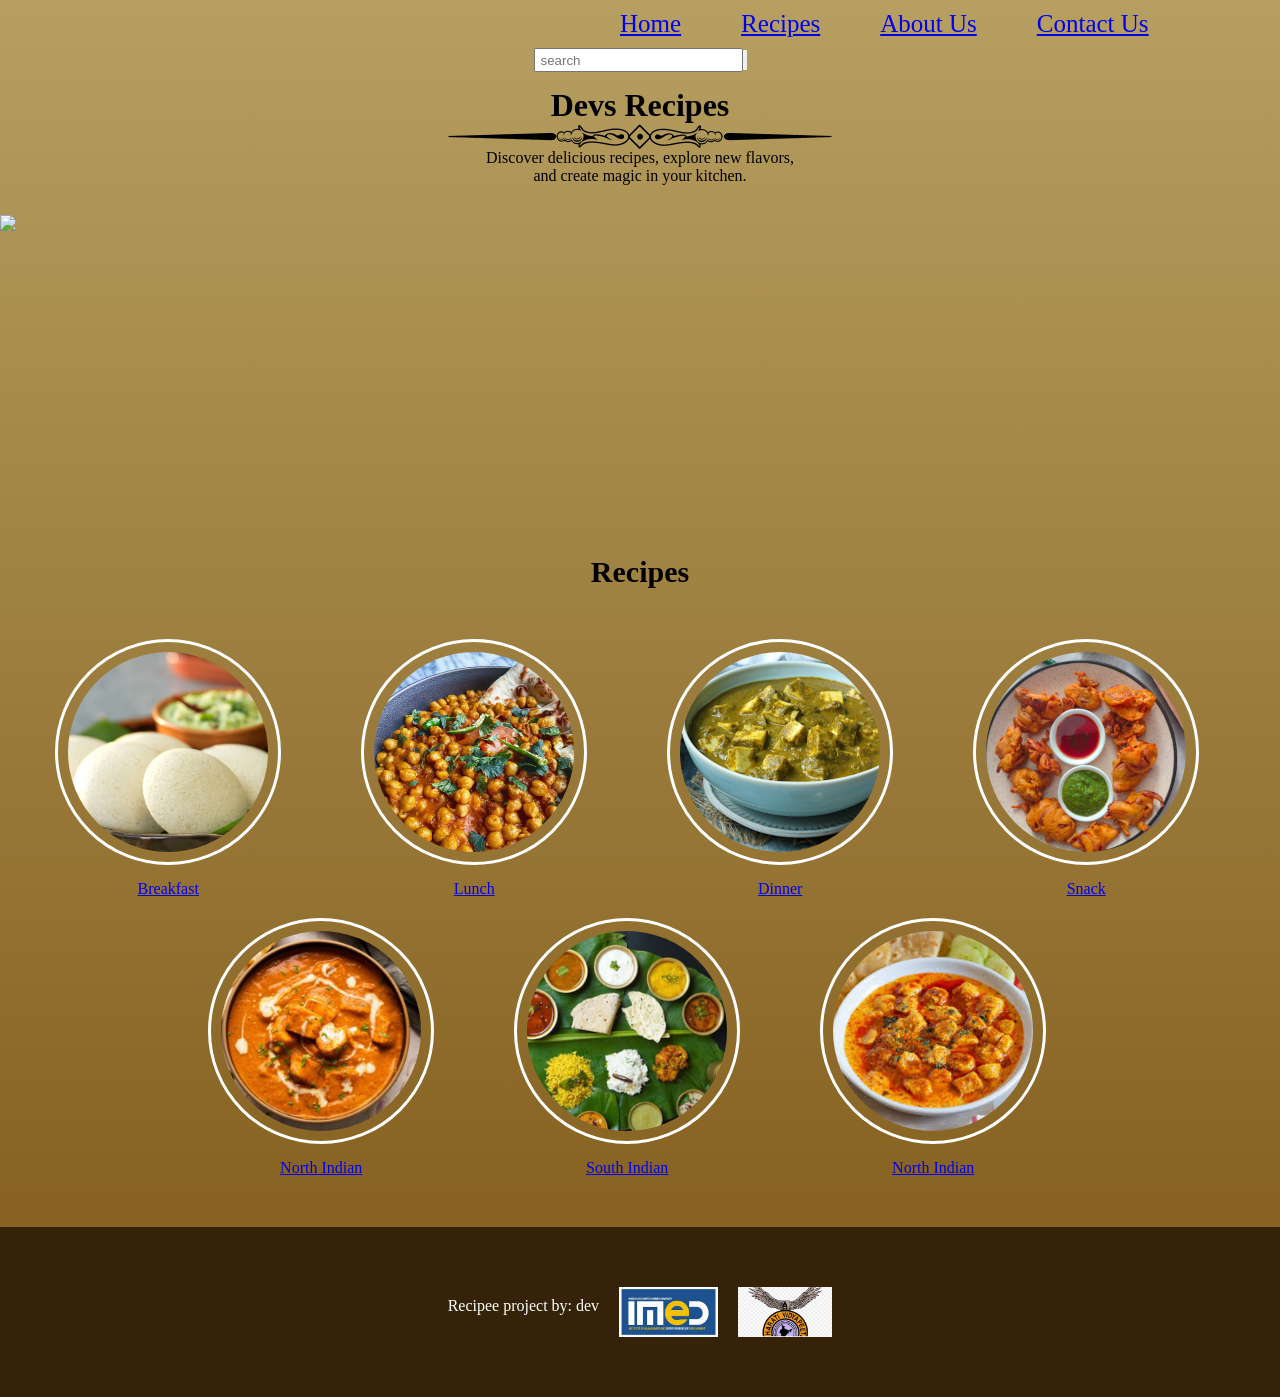
==== index.html @ 8b567f83 "created demo recipes" ====
<!DOCTYPE html>
<html lang="en">

<head>
    <meta charset="UTF-8">
    <meta name="viewport" content="width=device-width, initial-scale=1.0">
    <title>Dev Recipes</title>
    <link href="main.css" rel="stylesheet">
    <script src="https://kit.fontawesome.com/25efb765a3.js" crossorigin="anonymous"></script>
</head>

<body>
    <div class="header">
        <nav class="nav">
            <ul>
                <li><a href="#"> Home </a> </li>
                <li> <a href="#recipe1">Recipes</a> </li>
                <li><a href="#"> About Us </a> </li>
                <li><a href="#"> Contact Us </a> </li>

            </ul>
        </nav>
    </div>

    <div class="search">
        <input type="text" placeholder="search">
        <button type="submit"><i class="fa-solid fa-magnifying-glass"></i></button>
    </div>

    <div class="container">
        <h1 class="title">Devs Recipes</h1>
        <img class="underline" src="resources/underline.png">
        <p class="subtitle">Discover delicious recipes, explore new flavors,
            <br> and create magic in your kitchen.
            <!-- Find and share<br>
            everyday cooking inspiration on Allrecipes. <br>
            Discover recipes, cooks, videos, and how-tos <br>
            based on
            the food you love and the friends you follow. -->
        </p>

        <img class="mainimg" src="resources/ramenGun.gif">
    </div>
    <h2 class="recipesheading" id="recipe1"> Recipes</h2>
    <div class="links">
        <a class="breakfast" href="breakfast.html">
            <img class="breakfastimg" src="resources/idli.webp">
            Breakfast
        </a>

        <a class="lunch" href="lunch.html"><img class="lunchimg" src="resources/chana.masala.jpg">Lunch

        </a>
        <a class="dinner" href="dinner.html"><img class="dinnerimg" src="resources/palak.paneer.jpg">Dinner

        </a>
        <a class="snack" href="snack.html"><img class="snackimg" src="resources/onion.pakora.jpg">Snack

        </a>
        <a class="north" href="north.html"><img class="northimg" src="resources/paneer.butter.masala.jpg">North Indian

        </a>
        <a class="south" href="south.html"><img class="southimg" src="resources/south.png">South Indian
        </a>
        <a class="north" href="rajasthani.html"><img class="rajasthaniimg" src="resources/gatte.jpeg">North Indian

        </a>
    </div>
    <div class="footer">
        <p class="project"> Recipee project by: dev</p>

        <img class="imed" src="resources/IMED.jpeg">
        <img class="bvdu" src="resources/bharati.vidyapeeth.jpeg">

    </div>
</body>

</html>
---- main.css ----
* {
    margin: 0;
    padding: 0;
    /* box-sizing: border-box; */

}

html {
    /* background: linear-gradient(180deg, rgb(182, 159, 97), rgb(128, 89, 24); */
    scroll-behavior: smooth;
}

body {
    background: linear-gradient(180deg, rgb(182, 159, 97), rgb(128, 89, 24));

}

.header {
    /* /* background-color: rgb(180, 181, 176);  */
    /* padding: 10px 40px; */
    width: 100%;
    display: flex;


}

.nav {
    display: flex;

    justify-content: center;
    justify-content: space-between;

    /* background-color: rgb(180, 181, 176); */
    padding: 10px 60px;
    padding-left: 590px;

}

.nav ul {
    /* margin: 0px;
    padding: 0px; */
    list-style-type: none;
    display: flex;
    margin: 0;
    padding: 0;

}

.nav li {
    margin: 0 30px;
}

.nav li a {
    font-size: 25px;
}

.search {
    display: flex;
    justify-content: center;
    align-items: center;
    width: 100%;
}

.search input {
    height: 20px;
    width: 200px;
    padding-left: 5px;
}

.search button {
    height: 20px;
}

.container {
    margin: 0 auto;
    margin-top: 15px;
    display: block;
    text-align: center;

}

.underline {
    width: 30%;

}

.title,
.underline {

    text-align: center;
    margin: 0 auto;
    display: block;


}

.mainimg {
    height: 250px;
    /* height: 0vw; */
    margin: 0 auto;
    display: block;
    margin-top: 30px;
}



.recipesheading {
    margin-top: 90px;
    margin-bottom: 50px;
    text-align: center;
    font-size: 30px;
}

.links img {
    display: block;
    height: 200px;
    width: 200px;
    object-fit: cover;
    border: 3px solid white;
    border-radius: 50%;
    padding: 10px;
    margin-bottom: 15px;
}

.links {
    width: 90vw;
    margin: 0 4vw;
    display: flex;
    flex-wrap: wrap;
    /* flex: wrap; */
    /* justify-content: space-between; */
    justify-content: center;
    gap: 20px 80px;
    text-align: center;
}

.footer {
    /* background-color: red; */
    margin-top: 50px;
    display: flex;
    justify-content: center;
    gap: 20px;
    background-color: rgb(52, 35, 8);
    padding: 60px;
    color: #fff;


}

.footer .project {
    text-align: center;
    padding-top: 10px;
}

.imed,
.bvdu {
    height: 50px;
    width: auto;
    /* opacity: 50%; */

}
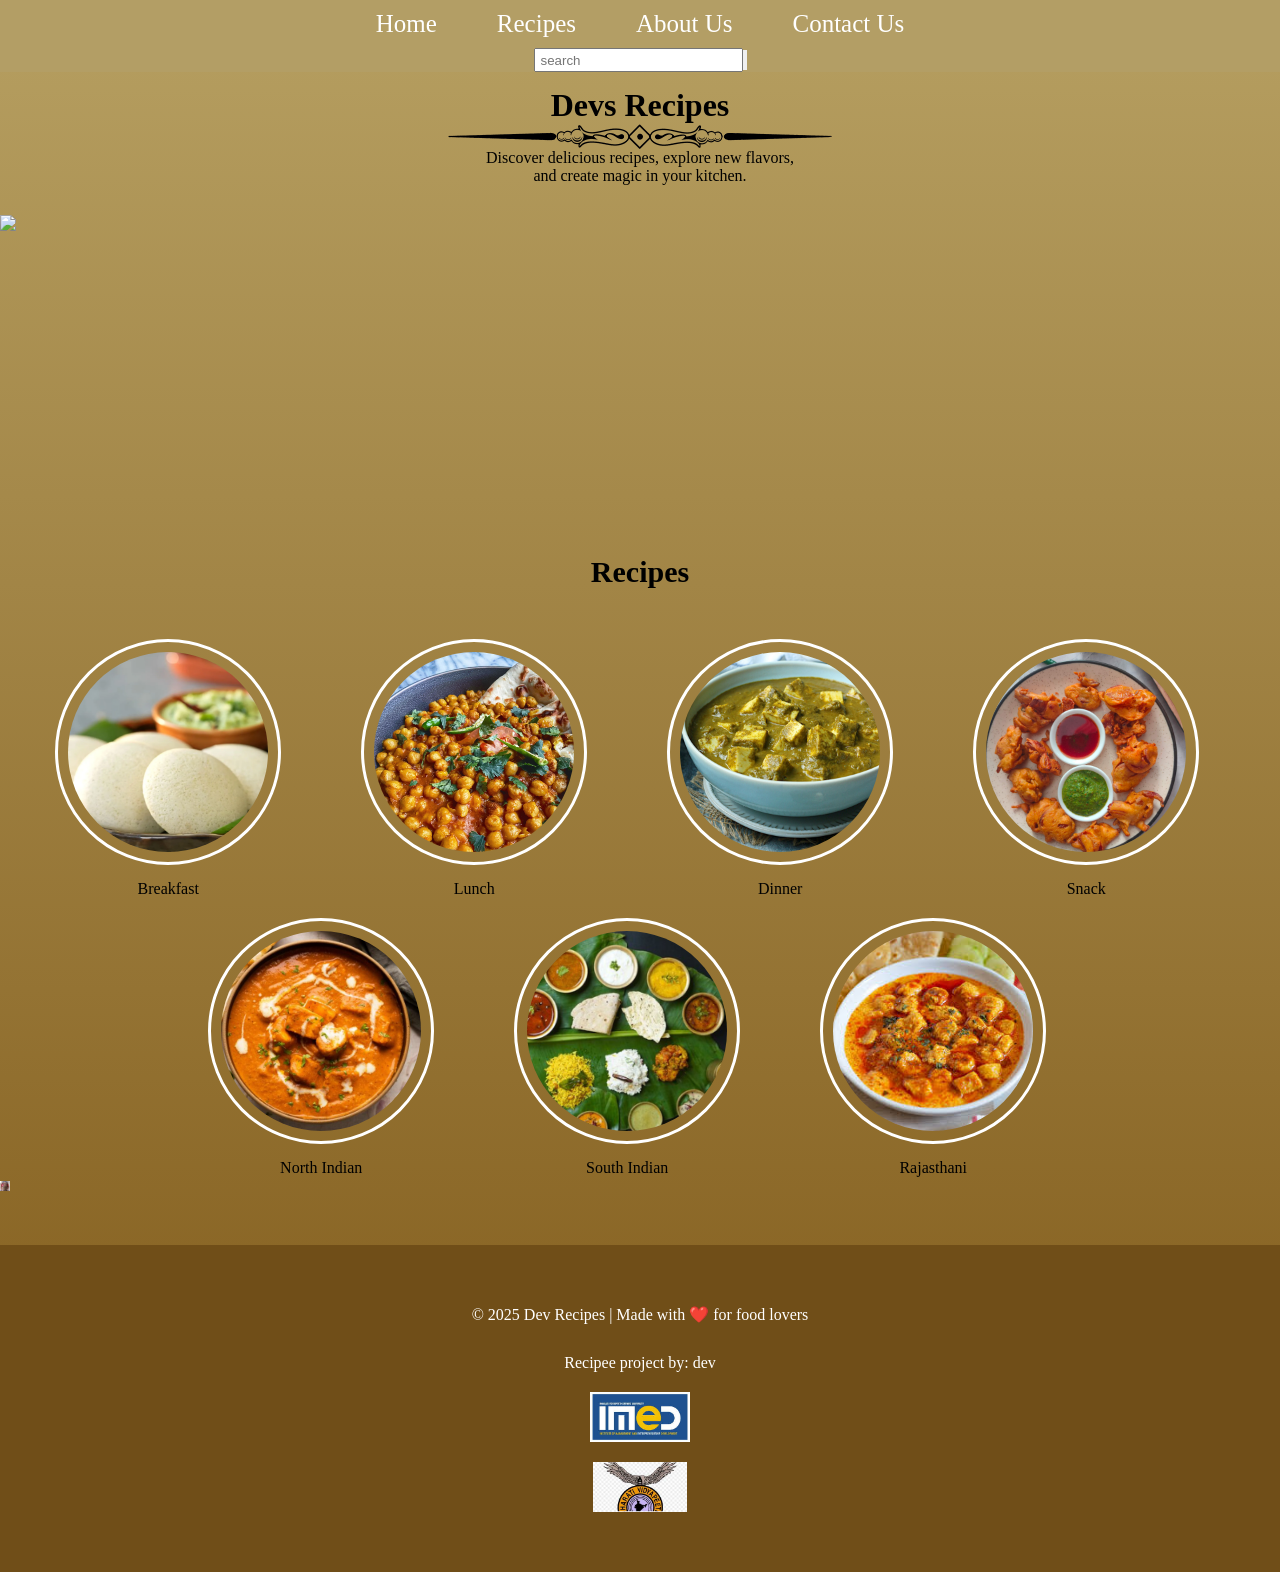
==== commit 3a8d179e: "added hover to links and made it responsove" ====
--- a/index.html
+++ b/index.html
@@ -9,7 +9,8 @@
     <script src="https://kit.fontawesome.com/25efb765a3.js" crossorigin="anonymous"></script>
 </head>
 
-<body>
+
+<body onclick="myFunction()">
     <div class="header">
         <nav class="nav">
             <ul>
@@ -20,11 +21,11 @@
 
             </ul>
         </nav>
-    </div>
 
-    <div class="search">
-        <input type="text" placeholder="search">
-        <button type="submit"><i class="fa-solid fa-magnifying-glass"></i></button>
+        <div class="search">
+            <input type="text" placeholder="search">
+            <button type="submit"><i class="fa-solid fa-magnifying-glass"></i></button>
+        </div>
     </div>
 
     <div class="container">
@@ -62,17 +63,35 @@
         </a>
         <a class="south" href="south.html"><img class="southimg" src="resources/south.png">South Indian
         </a>
-        <a class="north" href="rajasthani.html"><img class="rajasthaniimg" src="resources/gatte.jpeg">North Indian
+        <a class="north" href="rajasthani.html"><img class="rajasthaniimg" src="resources/gatte.jpeg">Rajasthani
 
         </a>
     </div>
+
+    <!--audio-->
+    <img id="audioTrigger" src="resources/yuyukoFumoCloseUp.jpg" alt="Play Sound" height="10px" width="10px">
+    <audio id="audioPlayer" src="resources/dosa.mp3"></audio>
+
     <div class="footer">
+
+        <p>&copy; 2025 Dev Recipes | Made with ❤️ for food lovers</p>
         <p class="project"> Recipee project by: dev</p>
 
         <img class="imed" src="resources/IMED.jpeg">
         <img class="bvdu" src="resources/bharati.vidyapeeth.jpeg">
 
+
+
+
     </div>
+
+
+
+    <script>document.getElementById("audioTrigger").addEventListener("click", function () {
+            document.getElementById("audioPlayer").play();
+        });
+    </script>
+
 </body>
 
 </html>
--- a/main.css
+++ b/main.css
@@ -20,6 +20,9 @@
     /* padding: 10px 40px; */
     width: 100%;
     display: flex;
+    justify-content: center;
+    flex-direction: column;
+    background-color: rgb(179, 158, 101);
 
 
 }
@@ -28,11 +31,12 @@
     display: flex;
 
     justify-content: center;
-    justify-content: space-between;
-
+    /* justify-content: space-between; */
     /* background-color: rgb(180, 181, 176); */
-    padding: 10px 60px;
-    padding-left: 590px;
+    align-items: center;
+    padding: 10px 0px;
+    ;
+
 
 }
 
@@ -41,8 +45,9 @@
     padding: 0px; */
     list-style-type: none;
     display: flex;
-    margin: 0;
-    padding: 0;
+    gap: 30 px;
+    color: white;
+
 
 }
 
@@ -52,6 +57,14 @@
 
 .nav li a {
     font-size: 25px;
+    text-decoration: none;
+    color: white;
+
+}
+
+.nav li a:hover {
+    color: black;
+    transform: scale(1.1);
 }
 
 .search {
@@ -74,7 +87,6 @@
 .container {
     margin: 0 auto;
     margin-top: 15px;
-    display: block;
     text-align: center;
 
 }
@@ -96,7 +108,7 @@
 
 .mainimg {
     height: 250px;
-    /* height: 0vw; */
+    max-width: 100%;
     margin: 0 auto;
     display: block;
     margin-top: 30px;
@@ -132,6 +144,17 @@
     justify-content: center;
     gap: 20px 80px;
     text-align: center;
+
+}
+
+.links a {
+    color: black;
+    text-decoration: none;
+}
+
+.links a:hover {
+    color: white;
+    transform: scale(1.1);
 }
 
 .footer {
@@ -140,9 +163,12 @@
     display: flex;
     justify-content: center;
     gap: 20px;
-    background-color: rgb(52, 35, 8);
+    background-color: rgb(112, 78, 24);
     padding: 60px;
     color: #fff;
+    flex-direction: column;
+    align-items: center;
+    text-align: center;
 
 
 }
@@ -158,4 +184,72 @@
     width: auto;
     /* opacity: 50%; */
 
+}
+
+
+/* shitpost */
+#shitpost {
+    display: none;
+    position: absolute;
+    width: 4em;
+    height: 1em;
+    pointer-events: auto;
+}
+
+#shitpost.top-left {
+    top: 10px;
+    left: 10px;
+}
+
+.gimmeFood {
+    position: relative;
+    color: white;
+    background: black;
+    top: 3.6em;
+    width: 15em;
+    opacity: 0;
+    text-align: center;
+    pointer-events: none;
+
+}
+
+#yuyuko {
+    position: absolute;
+    width: 5em;
+    overflow: hidden;
+    top: 0;
+}
+
+#shitpost:hover>.gimmeFood {
+    transition: 130s linear;
+    top: 14.5em;
+    font-size: 10em;
+    animation: appear 4s 1s forwards;
+}
+
+#yuyuko:hover {
+    transition: 130s linear;
+    width: 190em;
+}
+
+#yuyukoTitle {
+    position: absolute;
+    width: 100%;
+    font-family: "Norse";
+    letter-spacing: 0.04em;
+    font-size: 5vw;
+    color: rgb(236, 218, 139);
+    margin: 0.3em 0 0 6em;
+    width: 6em;
+    text-align: center;
+    left: 1em;
+    top: 0.05em;
+    opacity: 0;
+    pointer-events: none;
+}
+
+#shitpost:hover>#yuyukoTitle {
+    opacity: 1;
+    transition: 2s;
+    background: rgb(182, 159, 97);
 }
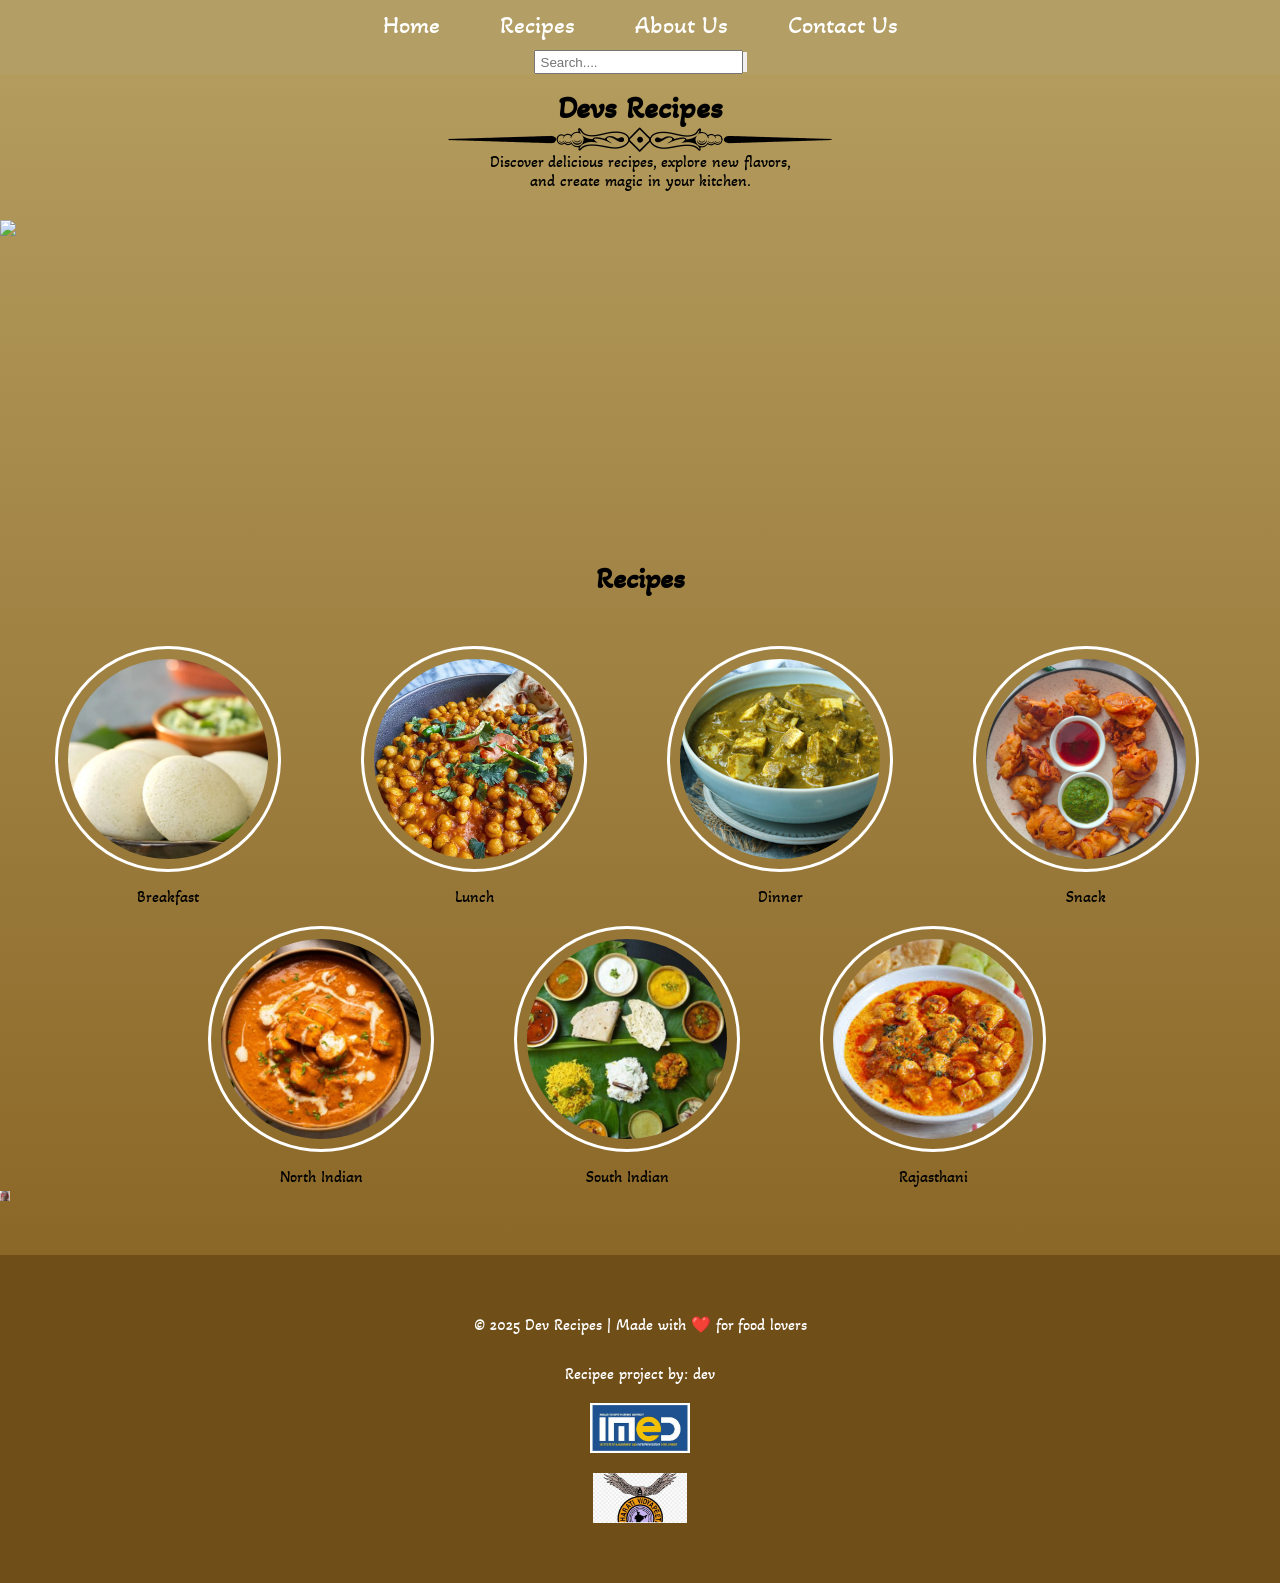
==== commit fde421da: "Updated index.html and main.css with Search feature and added recipe pages" ====
--- a/index.html
+++ b/index.html
@@ -6,6 +6,8 @@
     <meta name="viewport" content="width=device-width, initial-scale=1.0">
     <title>Dev Recipes</title>
     <link href="main.css" rel="stylesheet">
+    <link rel="stylesheet" href="https://fonts.googleapis.com/css?family=Sofia|Akaya Telivigala">
+
     <script src="https://kit.fontawesome.com/25efb765a3.js" crossorigin="anonymous"></script>
 </head>
 
@@ -16,16 +18,21 @@
             <ul>
                 <li><a href="#"> Home </a> </li>
                 <li> <a href="#recipe1">Recipes</a> </li>
-                <li><a href="#"> About Us </a> </li>
-                <li><a href="#"> Contact Us </a> </li>
+                <li><a href="about.us.html"> About Us </a> </li>
+                <li><a href="contact.us.html"> Contact Us </a> </li>
 
             </ul>
         </nav>
 
         <div class="search">
-            <input type="text" placeholder="search">
-            <button type="submit"><i class="fa-solid fa-magnifying-glass"></i></button>
+            <input type="text" id="searchInput" placeholder="Search....">
+            <button type="button" onclick="handleSearch()"><i class="fa-solid fa-magnifying-glass"></i> </button>
         </div>
+
+
+    </div>
+
+
     </div>
 
     <div class="container">
@@ -80,9 +87,6 @@
         <img class="imed" src="resources/IMED.jpeg">
         <img class="bvdu" src="resources/bharati.vidyapeeth.jpeg">
 
-
-
-
     </div>
 
 
@@ -90,6 +94,28 @@
     <script>document.getElementById("audioTrigger").addEventListener("click", function () {
             document.getElementById("audioPlayer").play();
         });
+
+        function handleSearch() {
+            const input = document.getElementById("searchInput").value.toLowerCase();
+
+            const recipes = {
+                "palak paneer": "dinner.html",
+                "chana masala": "lunch.html",
+                "onion pakora": "snack.html",
+                "idli": "breakfast.html",
+                "paneer butter masala": "north.html",
+                "masala dosa": "south.html",
+                "gatte": "rajasthani.html"
+            };
+
+            if (recipes[input]) {
+                window.location.href = recipes[input];
+            } else {
+                alert("Recipe not found!");
+            }
+        }
+    </script>
+
     </script>
 
 </body>
--- a/main.css
+++ b/main.css
@@ -12,6 +12,8 @@
 
 body {
     background: linear-gradient(180deg, rgb(182, 159, 97), rgb(128, 89, 24));
+
+    font-family: 'Akaya Telivigala', cursive;
 
 }
 
@@ -72,6 +74,7 @@
     justify-content: center;
     align-items: center;
     width: 100%;
+
 }
 
 .search input {
@@ -184,72 +187,4 @@
     width: auto;
     /* opacity: 50%; */
 
-}
-
-
-/* shitpost */
-#shitpost {
-    display: none;
-    position: absolute;
-    width: 4em;
-    height: 1em;
-    pointer-events: auto;
-}
-
-#shitpost.top-left {
-    top: 10px;
-    left: 10px;
-}
-
-.gimmeFood {
-    position: relative;
-    color: white;
-    background: black;
-    top: 3.6em;
-    width: 15em;
-    opacity: 0;
-    text-align: center;
-    pointer-events: none;
-
-}
-
-#yuyuko {
-    position: absolute;
-    width: 5em;
-    overflow: hidden;
-    top: 0;
-}
-
-#shitpost:hover>.gimmeFood {
-    transition: 130s linear;
-    top: 14.5em;
-    font-size: 10em;
-    animation: appear 4s 1s forwards;
-}
-
-#yuyuko:hover {
-    transition: 130s linear;
-    width: 190em;
-}
-
-#yuyukoTitle {
-    position: absolute;
-    width: 100%;
-    font-family: "Norse";
-    letter-spacing: 0.04em;
-    font-size: 5vw;
-    color: rgb(236, 218, 139);
-    margin: 0.3em 0 0 6em;
-    width: 6em;
-    text-align: center;
-    left: 1em;
-    top: 0.05em;
-    opacity: 0;
-    pointer-events: none;
-}
-
-#shitpost:hover>#yuyukoTitle {
-    opacity: 1;
-    transition: 2s;
-    background: rgb(182, 159, 97);
 }
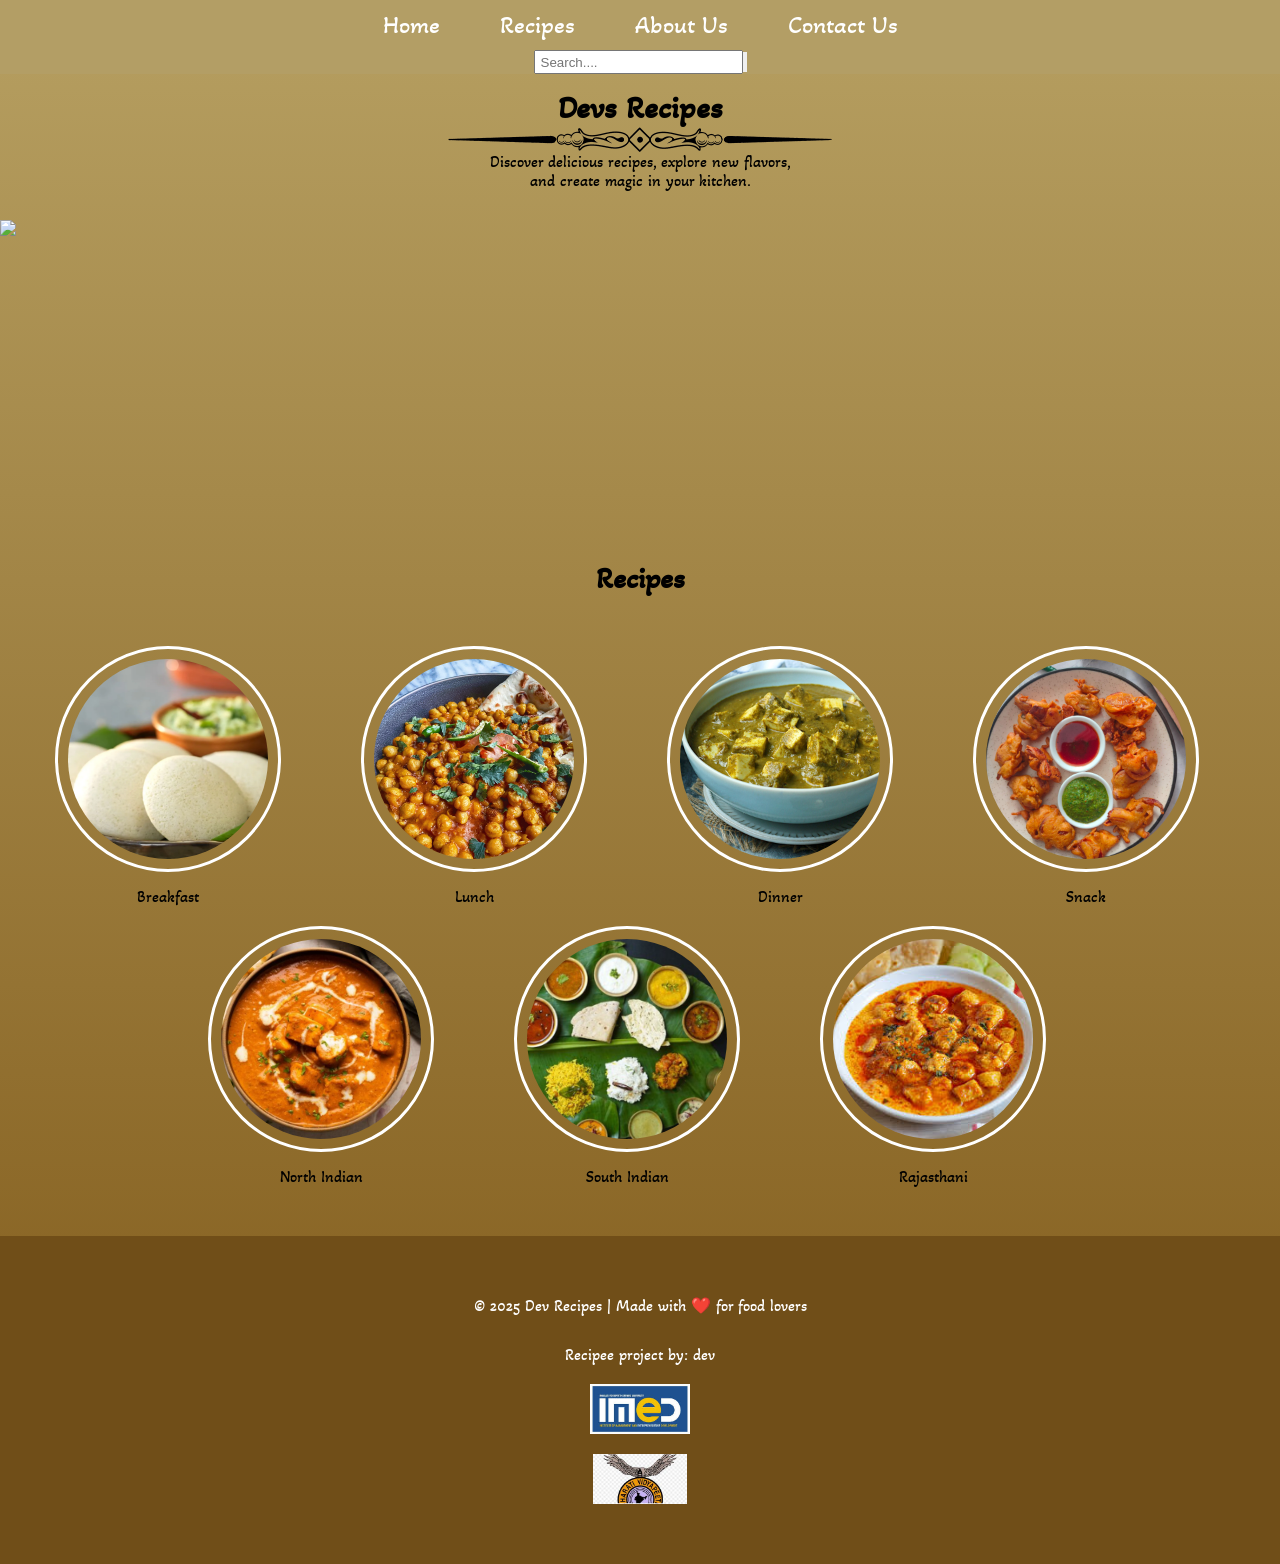
==== commit 1b916196: "shifted pic onclick audio from index to linked page" ====
--- a/index.html
+++ b/index.html
@@ -75,9 +75,7 @@
         </a>
     </div>
 
-    <!--audio-->
-    <img id="audioTrigger" src="resources/yuyukoFumoCloseUp.jpg" alt="Play Sound" height="10px" width="10px">
-    <audio id="audioPlayer" src="resources/dosa.mp3"></audio>
+
 
     <div class="footer">
 
@@ -91,10 +89,7 @@
 
 
 
-    <script>document.getElementById("audioTrigger").addEventListener("click", function () {
-            document.getElementById("audioPlayer").play();
-        });
-
+    <script>
         function handleSearch() {
             const input = document.getElementById("searchInput").value.toLowerCase();
 
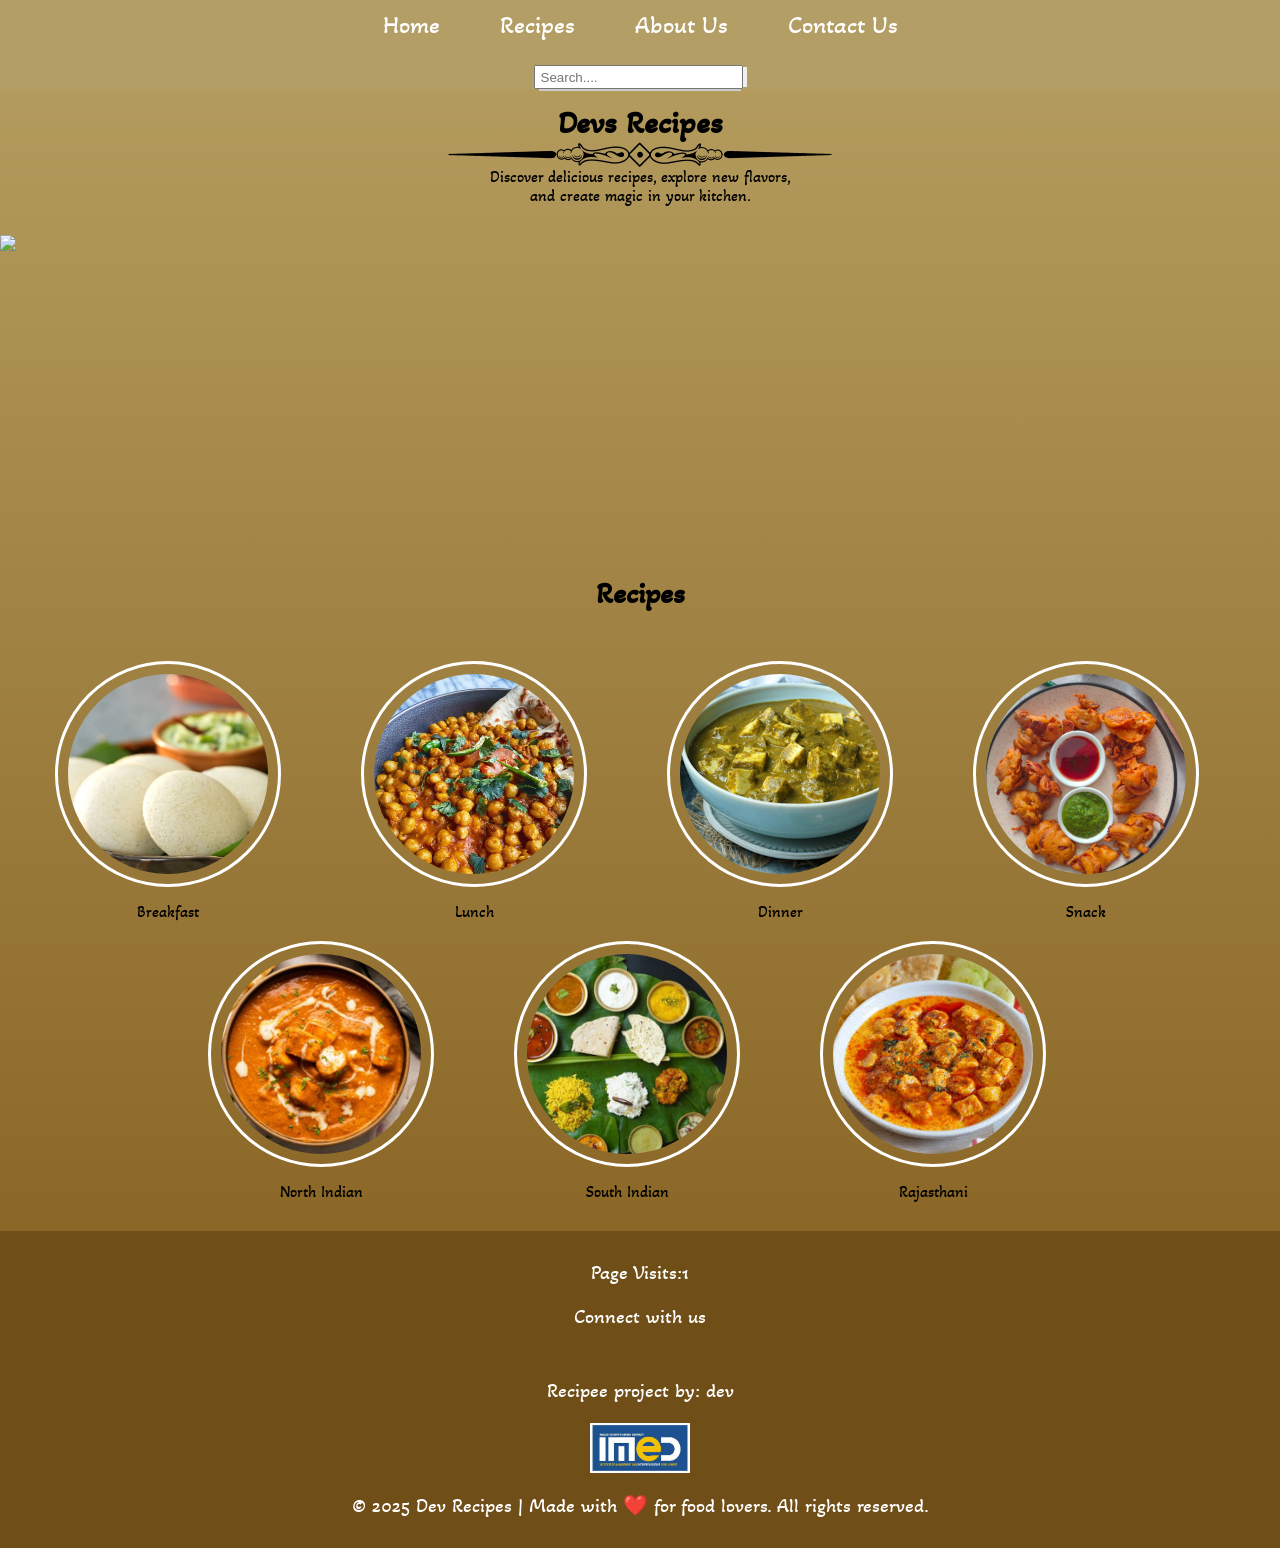
==== commit 10dc3d37: "Added Social sites in Footer and added Rating and Review of each recipes by user" ====
--- a/index.html
+++ b/index.html
@@ -14,7 +14,9 @@
 
 <body onclick="myFunction()">
     <div class="header">
+
         <nav class="nav">
+
             <ul>
                 <li><a href="#"> Home </a> </li>
                 <li> <a href="#recipe1">Recipes</a> </li>
@@ -27,6 +29,7 @@
         <div class="search">
             <input type="text" id="searchInput" placeholder="Search....">
             <button type="button" onclick="handleSearch()"><i class="fa-solid fa-magnifying-glass"></i> </button>
+            <div class="search-suggestions" id="suggestions"> </div>
         </div>
 
 
@@ -79,15 +82,21 @@
 
     <div class="footer">
 
-        <p>&copy; 2025 Dev Recipes | Made with ❤️ for food lovers</p>
-        <p class="project"> Recipee project by: dev</p>
+        <p class=view> Page Visits:<span id="visit" </p>
+                <p>Connect with us</p>
+                <div class=socials>
+                    <a href="https://facebook.com" target="_blank"><i class="fa-brands fa-facebook"></i></a>
+                    <a href="https://twitter.com" target="blank"> <i class="fa-brands fa-x-twitter"></i> </a>
+                    <a href="https://instagram.com/4ev3rdk" target="_blank"> <i class="fa-brands fa-instagram"></i></a>
+                    <a href="https://youtube.com" target="_blank"> <i class="fa-brands fa-youtube"></i> </a>
+                </div>
 
-        <img class="imed" src="resources/IMED.jpeg">
-        <img class="bvdu" src="resources/bharati.vidyapeeth.jpeg">
+                <p class="project"> Recipee project by: dev</p>
+
+                <img class="imed" src="resources/IMED.jpeg">
+                <p>&copy; 2025 Dev Recipes | Made with ❤️ for food lovers. All rights reserved.</p>
 
     </div>
-
-
 
     <script>
         function handleSearch() {
@@ -111,6 +120,72 @@
         }
     </script>
 
+    <!-- search suggestions -->
+    <script>
+        const recipeList = [
+            "palak paneer",
+            "chana masala",
+            "onion pakora",
+            "idli",
+            "paneer butter masala",
+            "masala dosa",
+            "gatte"
+        ];
+
+        const searchInput = document.getElementById("searchInput");
+        const suggestionsDiv = document.getElementById("suggestions");
+
+        searchInput.addEventListener("input", function () {
+            const input = searchInput.value.toLowerCase();
+            suggestionsDiv.innerHTML = "";
+
+            if (input === "") return;
+
+            const filtered = recipeList.filter(recipe =>
+                recipe.includes(input)
+            );
+
+            filtered.forEach(recipe => {
+                const div = document.createElement("div");
+                div.textContent = recipe;
+                div.classList.add("suggestion-item");
+
+                div.addEventListener("click", () => {
+                    searchInput.value = recipe;
+                    suggestionsDiv.innerHTML = "";
+                });
+
+                suggestionsDiv.appendChild(div);
+            });
+        });
+
+        // Optional: Hide suggestions when clicking outside
+        document.addEventListener("click", function (e) {
+            if (!e.target.closest(".search")) {
+                suggestionsDiv.innerHTML = "";
+            }
+        });
+    </script>
+
+
+    <!--page visit count-->
+    <script>
+        // Get the count from localStorage
+        let count = localStorage.getItem('page_visit_count');
+
+        // If not found, set it to 0
+        if (count === null) {
+            count = 0;
+        }
+
+        // Increase count
+        count++;
+
+        // Save back to localStorage
+        localStorage.setItem('page_visit_count', count);
+
+        // Show on page
+        document.getElementById('visit').innerText = count;
     </script>
 
 </body>
--- a/main.css
+++ b/main.css
@@ -37,7 +37,7 @@
     /* background-color: rgb(180, 181, 176); */
     align-items: center;
     padding: 10px 0px;
-    ;
+    margin-bottom: 15px;
 
 
 }
@@ -67,15 +67,22 @@
 .nav li a:hover {
     color: black;
     transform: scale(1.1);
+    border: 1px solid white;
+    border-radius: 5px;
+    background-color: rgb(128, 89, 24);
 }
 
 .search {
     display: flex;
+
     justify-content: center;
     align-items: center;
     width: 100%;
-
-}
+    position: relative;
+}
+
+
+
 
 .search input {
     height: 20px;
@@ -162,17 +169,17 @@
 
 .footer {
     /* background-color: red; */
-    margin-top: 50px;
+    margin-top: 30px;
     display: flex;
     justify-content: center;
     gap: 20px;
     background-color: rgb(112, 78, 24);
-    padding: 60px;
+    padding: 30px;
     color: #fff;
     flex-direction: column;
     align-items: center;
     text-align: center;
-
+    font-size: 20px;
 
 }
 
@@ -187,4 +194,39 @@
     width: auto;
     /* opacity: 50%; */
 
+}
+
+.socials {
+    display: flex;
+    flex-direction: row;
+    gap: 30px;
+    font-size: 24px;
+}
+
+.socials a:hover {
+    transform: scale(1.2);
+}
+
+/* search suggestions */
+.search-suggestions {
+    position: absolute;
+    top: 100%;
+    /* directly below input */
+    width: 200px;
+    /* same as input */
+    background-color: white;
+    border: 1px solid #ccc;
+    z-index: 10;
+    text-align: left;
+}
+
+
+
+.view:hover {
+
+    background-color: rgb(179, 158, 101);
+    transform: scale(1.5);
+    /* border: 1px solid white; */
+    border-radius: 4px;
+
 }
